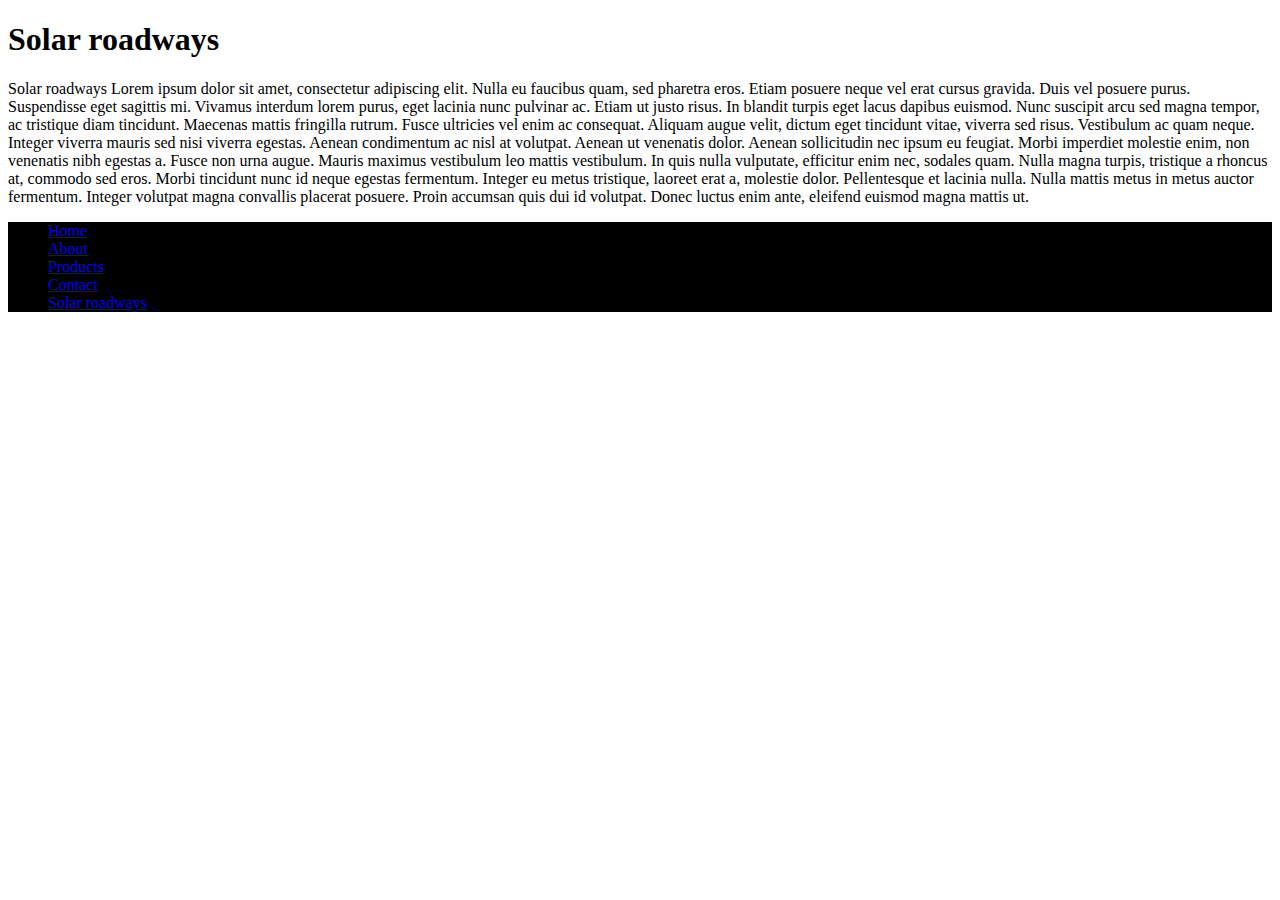
==== Fridian och karim hemsida/site/index.html @ 2f8b0bcd "initial commit" ====
<!DOCTYPE html>
<html>
    <head>
        <h1>Solar roadways</h1>
        <meta charset="UTF-8">
        <link rel="stylesheet" href="css/main.css">
    </head>

    <body>
        <textrubrik>Solar roadways</textrubrik>
        
        <text>Lorem ipsum dolor sit amet, consectetur adipiscing elit. Nulla eu faucibus quam, sed pharetra eros. Etiam posuere neque vel erat cursus gravida. Duis vel posuere purus. Suspendisse eget sagittis mi. Vivamus interdum lorem purus, eget lacinia nunc pulvinar ac. Etiam ut justo risus. In blandit turpis eget lacus dapibus euismod. Nunc suscipit arcu sed magna tempor, ac tristique diam tincidunt. Maecenas mattis fringilla rutrum. Fusce ultricies vel enim ac consequat. Aliquam augue velit, dictum eget tincidunt vitae, viverra sed risus. Vestibulum ac quam neque. Integer viverra mauris sed nisi viverra egestas. Aenean condimentum ac nisl at volutpat.

Aenean ut venenatis dolor. Aenean sollicitudin nec ipsum eu feugiat. Morbi imperdiet molestie enim, non venenatis nibh egestas a. Fusce non urna augue. Mauris maximus vestibulum leo mattis vestibulum. In quis nulla vulputate, efficitur enim nec, sodales quam. Nulla magna turpis, tristique a rhoncus at, commodo sed eros. Morbi tincidunt nunc id neque egestas fermentum. Integer eu metus tristique, laoreet erat a, molestie dolor. Pellentesque et lacinia nulla. Nulla mattis metus in metus auctor fermentum. Integer volutpat magna convallis placerat posuere. Proin accumsan quis dui id volutpat. Donec luctus enim ante, eleifend euismod magna mattis ut.</text>
        
           <ul class="navigation">
  <li><a href="index.html">Home</a></li>
  <li><a href="about.html">About</a></li>
  <li><a href="products.html">Products</a></li>
  <li><a href="contact.html">Contact</a></li>
  <li><a href="solar_roadways.html">Solar roadways</a></li>
</ul>
    </body>
</html>
---- Fridian och karim hemsida/site/css/main.css ----
.Rubrik {
    text-align: center;
    font-size: 3em;
    color: aliceblue;
    background-color: black;
    
   
}
   

.textrubrik{
    font-size: 200%;
    text-align: center;
}

.text{
    text-align: center;
    font-size: 1em;
    padding-left: 100px
    
}

ul{
    list-style-type: none;
    background-color: black;
    border-bottom-width: 
    
}
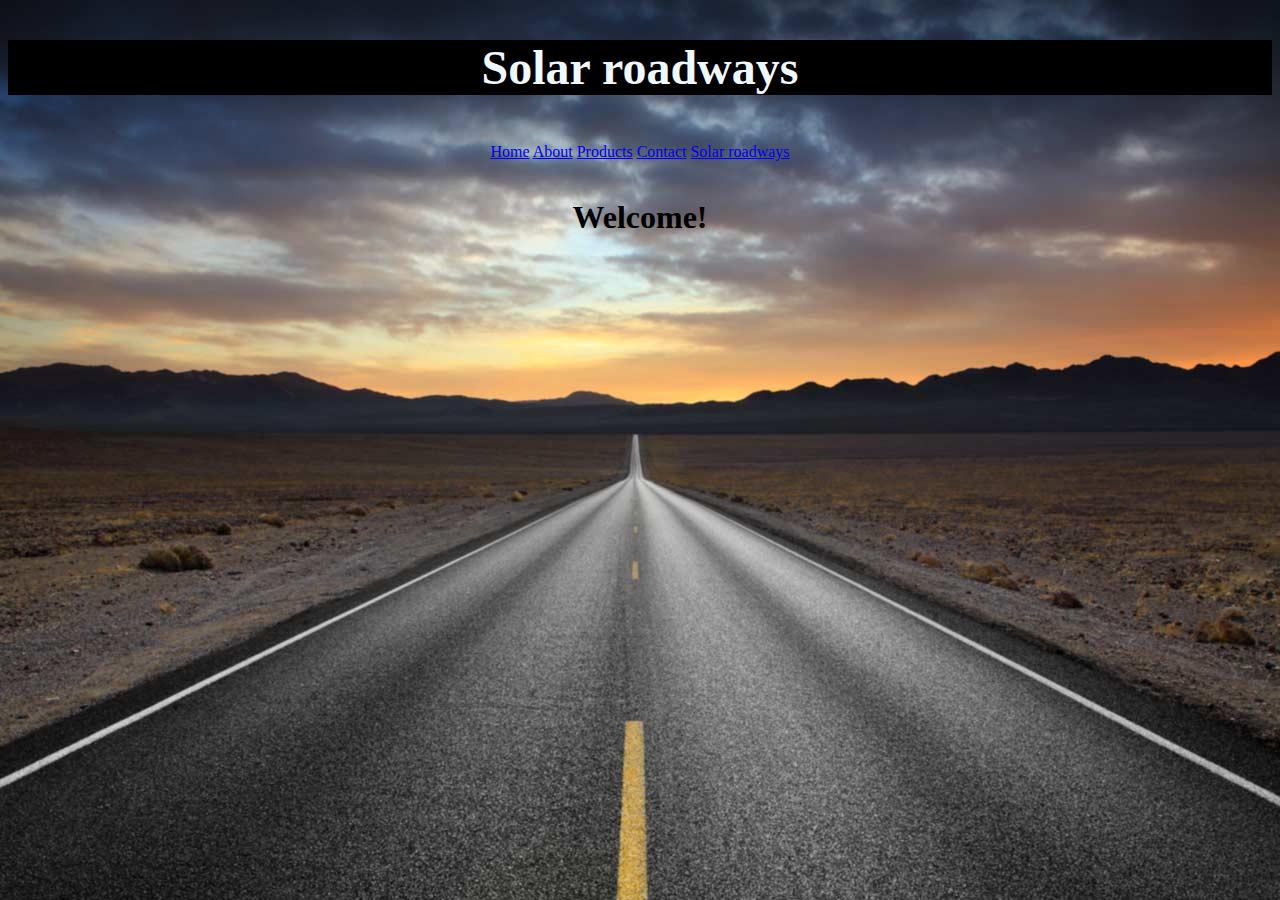
==== commit 87d08570: "Final destination" ====
--- a/Fridian och karim hemsida/site/index.html
+++ b/Fridian och karim hemsida/site/index.html
@@ -1,24 +1,22 @@
 <!DOCTYPE html>
 <html>
     <head>
-        <h1>Solar roadways</h1>
+        <h1 class="Rubrik">Solar roadways</h1>
         <meta charset="UTF-8">
         <link rel="stylesheet" href="css/main.css">
+
     </head>
 
     <body>
-        <textrubrik>Solar roadways</textrubrik>
         
-        <text>Lorem ipsum dolor sit amet, consectetur adipiscing elit. Nulla eu faucibus quam, sed pharetra eros. Etiam posuere neque vel erat cursus gravida. Duis vel posuere purus. Suspendisse eget sagittis mi. Vivamus interdum lorem purus, eget lacinia nunc pulvinar ac. Etiam ut justo risus. In blandit turpis eget lacus dapibus euismod. Nunc suscipit arcu sed magna tempor, ac tristique diam tincidunt. Maecenas mattis fringilla rutrum. Fusce ultricies vel enim ac consequat. Aliquam augue velit, dictum eget tincidunt vitae, viverra sed risus. Vestibulum ac quam neque. Integer viverra mauris sed nisi viverra egestas. Aenean condimentum ac nisl at volutpat.
-
-Aenean ut venenatis dolor. Aenean sollicitudin nec ipsum eu feugiat. Morbi imperdiet molestie enim, non venenatis nibh egestas a. Fusce non urna augue. Mauris maximus vestibulum leo mattis vestibulum. In quis nulla vulputate, efficitur enim nec, sodales quam. Nulla magna turpis, tristique a rhoncus at, commodo sed eros. Morbi tincidunt nunc id neque egestas fermentum. Integer eu metus tristique, laoreet erat a, molestie dolor. Pellentesque et lacinia nulla. Nulla mattis metus in metus auctor fermentum. Integer volutpat magna convallis placerat posuere. Proin accumsan quis dui id volutpat. Donec luctus enim ante, eleifend euismod magna mattis ut.</text>
         
-           <ul class="navigation">
-  <li><a href="index.html">Home</a></li>
-  <li><a href="about.html">About</a></li>
-  <li><a href="products.html">Products</a></li>
-  <li><a href="contact.html">Contact</a></li>
-  <li><a href="solar_roadways.html">Solar roadways</a></li>
-</ul>
+  <p><a href="index.html" class="link">Home</a>
+  <a href="about.html"class="link">About</a>
+  <a href="products.html"class="link">Products</a>
+  <a href="contact.html"class="link">Contact</a>
+  <a href="solar_roadways.html"class="link">Solar roadways</a></p>
+        
+          <h1 class="blink">Welcome!</h1>
+        
     </body>
 </html>--- a/Fridian och karim hemsida/site/css/main.css
+++ b/Fridian och karim hemsida/site/css/main.css
@@ -7,22 +7,35 @@
    
 }
    
-
 .textrubrik{
     font-size: 200%;
     text-align: center;
+    
+}
+    
+
+.underrubrik{
+    text-align: center;
+    color: white;
+    align-content: center;
+    
+}
+    
+.text{
+    color: white;
+    text-align: center;
+    background-color: black
+   
 }
 
-.text{
+
+body {
+    display: flex;
+    flex-direction: column;
+    justify-content: center;
     text-align: center;
-    font-size: 1em;
-    padding-left: 100px
-    
+    background-image: url(../img/bg_road2.jpg);
+        background-size: cover;
 }
-
-ul{
-    list-style-type: none;
-    background-color: black;
-    border-bottom-width: 
-    
-} +.link{
+}